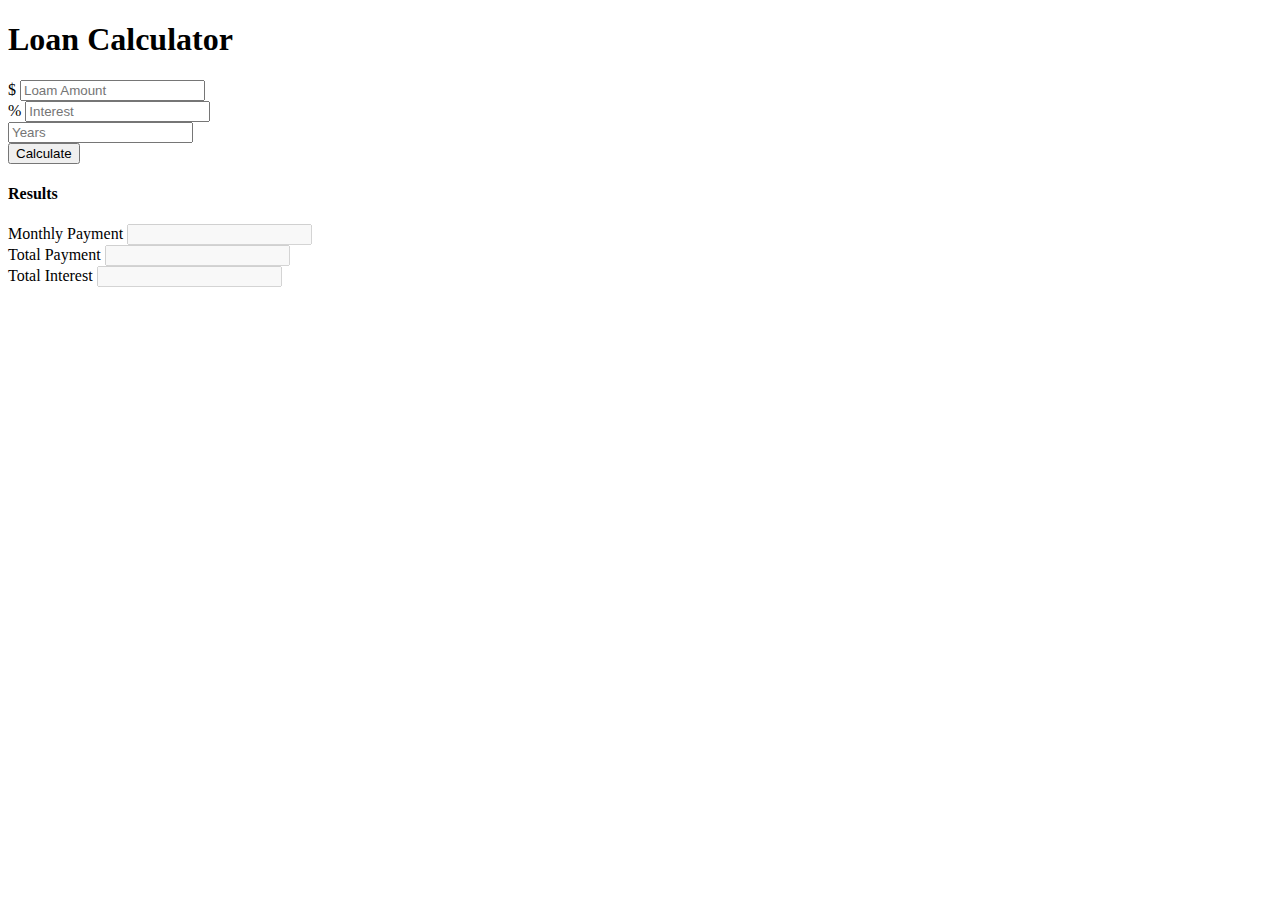
==== mini_projects/loan calculator/index.html @ d4dba096 "some changes" ====
<!doctype html>
<html lang="en">
  <head>
    <!-- Required meta tags -->
    <meta charset="utf-8">
    <meta name="viewport" content="width=device-width, initial-scale=1, shrink-to-fit=no">

    <!-- Bootstrap CSS -->
    <link rel="stylesheet" href="https://maxcdn.bootstrapcdn.com/bootstrap/4.0.0-beta.2/css/bootstrap.min.css" integrity="sha384-PsH8R72JQ3SOdhVi3uxftmaW6Vc51MKb0q5P2rRUpPvrszuE4W1povHYgTpBfshb" crossorigin="anonymous">

    <title>Loan Calculator</title>
  </head>
  <body class="bg-dark">
    <div class="container">
        <div class="row">
            <div class="cal-md-6 mx-auto">
                <div class="card card-body text-center mt-5">
                    <h1 class="heading display-5 pb-3">Loan Calculator</h1>
                    <form method="post" id="loan-form">
                        <div class="form-group">
                            <div class="input-group">
                                <span class="input-group-addon">$</span>
                                <input type="number" id="amount" class="form-control" placeholder="Loam Amount" required>
                            </div>
                        </div>
                        <div class="form-group">
                            <div class="input-group">
                                <span class="input-group-addon">%</span>
                                <input type="number" id="interest" class="form-control" placeholder="Interest" required>
                            </div>
                        </div>
                        <div class="form-group">
                            <input type="number" id="years" class="form-control" placeholder="Years" required>
                        </div>
                        <div class="form-group">
                            <input type="submit" value="Calculate" class="btn btn-primary btn-block">
                        </div>
                    </form>
                    <!-- Loading -->
                    <!-- <div class="loader">
                        <img src="./img/loading.gif" alt="loader">
                    </div> -->

                    <!-- Results -->
                    <div class="results">
                        <h4>Results</h4>
                        <div class="form-group">
                            <div class="input-group">
                                <span class="input-group-addon">Monthly Payment</span>
                                <input type="number" id="monthly-payment" class="form-control" disabled>
                            </div>
                        </div>
                        <div class="form-group">
                            <div class="input-group">
                                <span class="input-group-addon">Total Payment</span>
                                <input type="number" id="total-payment" class="form-control" disabled>
                            </div>
                        </div>
                        <div class="form-group">
                            <div class="input-group">
                                <span class="input-group-addon">Total Interest </span>
                                <input type="number" id="total-interest" class="form-control" disabled>
                            </div>
                        </div>
                    </div>
                </div>
            </div>
        </div>
    </div>




    <script src="main.js"></script>
    <script src="https://code.jquery.com/jquery-3.2.1.slim.min.js" integrity="sha384-KJ3o2DKtIkvYIK3UENzmM7KCkRr/rE9/Qpg6aAZGJwFDMVNA/GpGFF93hXpG5KkN" crossorigin="anonymous"></script>
    <script src="https://cdn.jsdelivr.net/npm/popper.js@1.12.9/dist/umd/popper.min.js" integrity="sha384-ApNbgh9B+Y1QKtv3Rn7W3mgPxhU9K/ScQsAP7hUibX39j7fakFPskvXusvfa0b4Q" crossorigin="anonymous"></script>
    <script src="https://cdn.jsdelivr.net/npm/bootstrap@4.0.0/dist/js/bootstrap.min.js" integrity="sha384-JZR6Spejh4U02d8jOt6vLEHfe/JQGiRRSQQxSfFWpi1MquVdAyjUar5+76PVCmYl" crossorigin="anonymous"></script>
  </body>
</html>
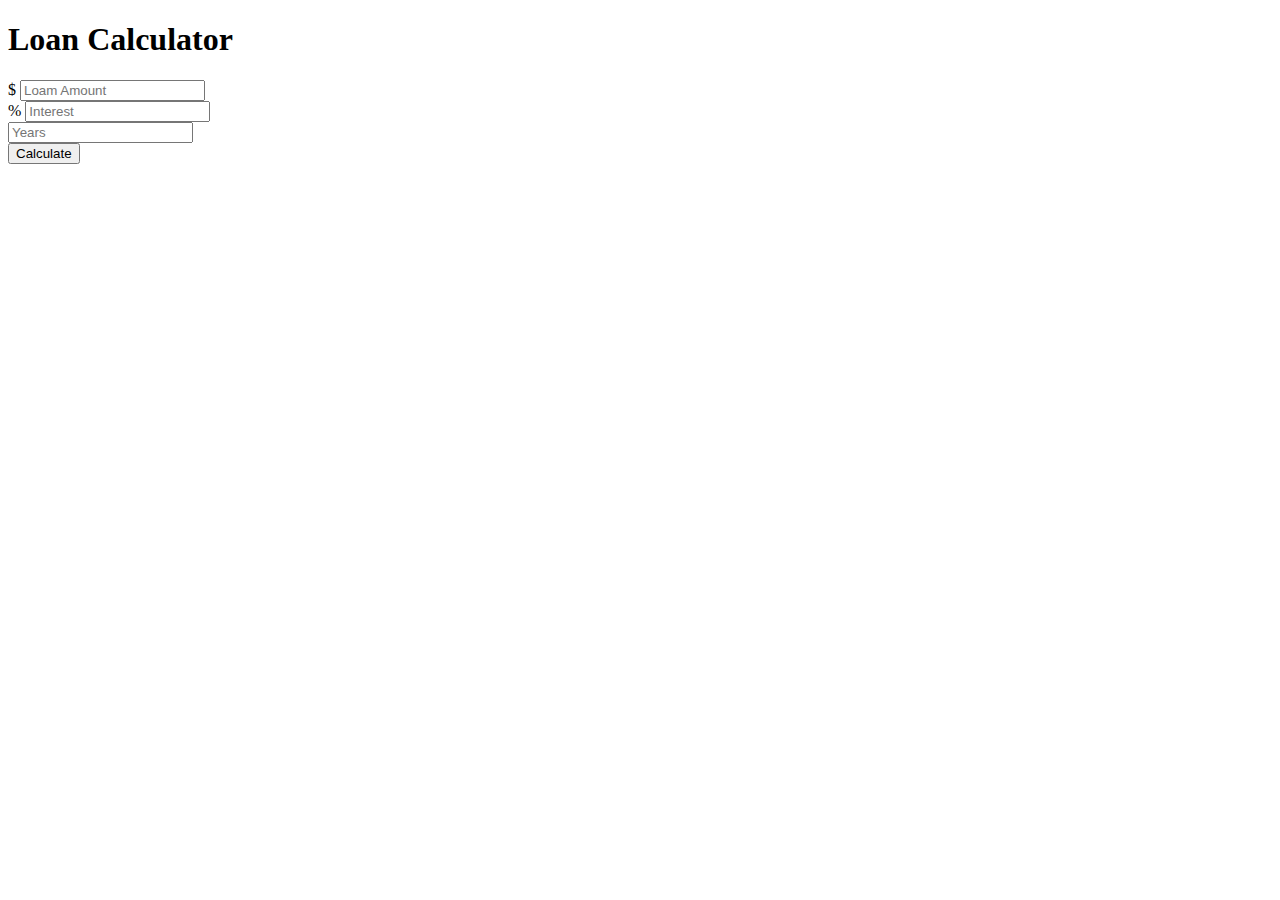
==== commit c2a57a5f: "Created new project 'Exchange Rate Calculater'" ====
--- a/mini_projects/loan calculator/index.html
+++ b/mini_projects/loan calculator/index.html
@@ -20,29 +20,29 @@
                         <div class="form-group">
                             <div class="input-group">
                                 <span class="input-group-addon">$</span>
-                                <input type="number" id="amount" class="form-control" placeholder="Loam Amount" required>
+                                <input type="number" id="amount" class="form-control" placeholder="Loam Amount">
                             </div>
                         </div>
                         <div class="form-group">
                             <div class="input-group">
                                 <span class="input-group-addon">%</span>
-                                <input type="number" id="interest" class="form-control" placeholder="Interest" required>
+                                <input type="number" id="interest" class="form-control" placeholder="Interest">
                             </div>
                         </div>
                         <div class="form-group">
-                            <input type="number" id="years" class="form-control" placeholder="Years" required>
+                            <input type="number" id="years" class="form-control" placeholder="Years">
                         </div>
                         <div class="form-group">
                             <input type="submit" value="Calculate" class="btn btn-primary btn-block">
                         </div>
                     </form>
                     <!-- Loading -->
-                    <!-- <div class="loader">
+                    <div id="loader" style="display: none;">
                         <img src="./img/loading.gif" alt="loader">
-                    </div> -->
+                    </div>
 
                     <!-- Results -->
-                    <div class="results">
+                    <div id="results" style="display: none;">
                         <h4>Results</h4>
                         <div class="form-group">
                             <div class="input-group">
